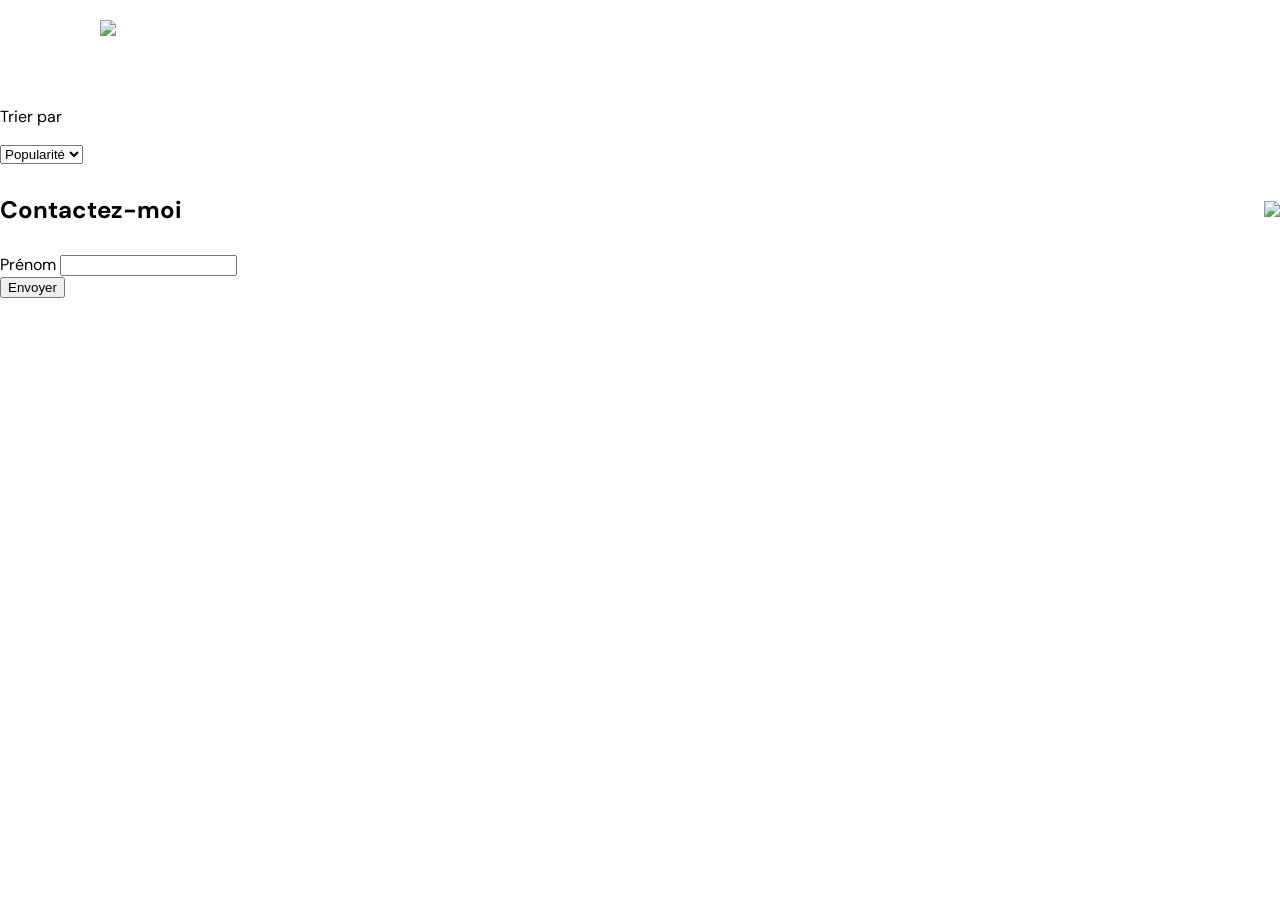
==== photographer.html @ b22d4109 "add pages photographers, display photos from photographer" ====
<!DOCTYPE html>
<html>
  <head>
    <link href="css/style.css" rel="stylesheet" type="text/css" />
    <link href="css/one_photographer.css" rel="stylesheet" type="text/css" />
    <meta charset="utf-8">
    <link rel="icon" type="image/png" href="assets/favicon.png">
    <link href="https://fonts.googleapis.com/css?family=DM+Sans&display=swap" rel="stylesheet">
    <title>Fisheye - photographe </title>
  </head>
  <body>
    <header>
      <img src="assets/images/logo.png" class="logo" />
    </header>
    <main id="main">
      <div class="photograph-header">
        <!--<button class="contact_button" onclick="displayModal()">Contactez-moi</button>-->
      </div>
      <div>
        <p>Trier par</p>
        <select id="filter" onchange="DisplayPhotos()">
            <option value="champ1">Popularité</option>
            <option value="champ2">Date</option>
            <option value="champ3">Titre</option>
        </select>
    </div>
      <div id="image-container">
        
      </div>
    </main>
    <div id="contact_modal">
			<div class="modal">
				<header>
          <h2 id="textCM">Contactez-moi</h2>
          <img src="assets/icons/close.svg" onclick="closeModal()" />
        </header>
				<form>
					<div>
						<label>Prénom</label>
						<input />
					</div>
          <button class="contact_button">Envoyer</button>
				</form>
			</div>
		</div>
    <script src="/scripts/pages/photographer.js"></script>
    <script src="/scripts/factories/one_photographer.js"></script>
    <script src="/scripts/utils/contactForm.js"></script>
  </body>
</html>
---- css/style.css ----
@import url("photographer.css");

body {
    font-family: "DM Sans", sans-serif;
    margin: 0;
}


header {
    display: flex;
    flex-direction: row;
    justify-content: space-between;
    align-items: center;
    height: 90px;
}

h1 {
    color: #901C1C;
    margin-right: 100px;
}

.logo {
    height: 50px;
    margin-left: 100px;
}

.photographer_section {
    display: grid;
    grid-template-columns: 1fr 1fr 1fr;
    gap: 70px;
    margin-top: 100px;
}

.photographer_section article {
    justify-self: center;
    display: flex;
    justify-content: center;
    align-items: center;
    flex-direction: column;
}

.photographer_section article h2 {
    color: #D3573C;
    font-size: 36px;
    margin: 20px 0 5px 0;
}

.photographer_section article img {
    height: 200px;
    width: 200px;
    border-radius: 50%;
    object-fit: cover;
}

.locate {
    color: #901C1C;
    margin: 0;
    font-size: 17px; 
}

.tagline {
    margin: 0;
    font-size: 12px;
}

.prices {
    margin: 0;
    color: gray;
    font-size: 12px;
}
---- css/one_photographer.css ----
.photograph-header {
    display: flex;
    align-items: center;
}

article {
    display: flex;
    align-items: center;
    justify-content: space-between;
    padding: 0 20px;
    width: 100%;
}

article img {
    height: 200px;
    width: 200px;
    border-radius: 50%;
    object-fit: cover;
}

.divInfo h2 {
    color: #DB8876;
    font-size: 6em;
    margin: 0;
}

.country {
    color: #901C1C;
    font-size: 1.5em;
}

.tag {
    font-size: 1.5em;
    color: gray
}
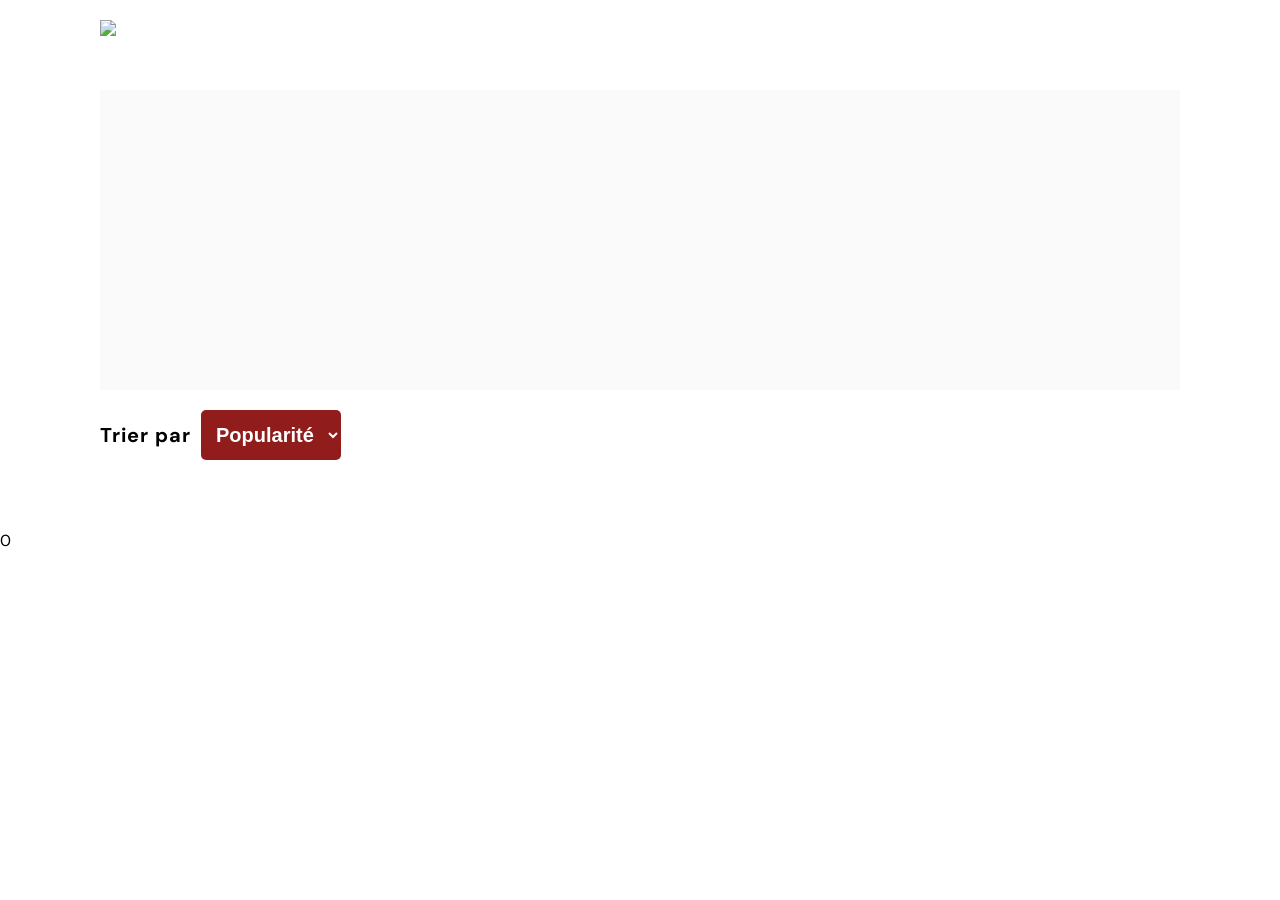
==== commit dcbf2f43: "v0.8" ====
--- a/photographer.html
+++ b/photographer.html
@@ -3,6 +3,7 @@
   <head>
     <link href="css/style.css" rel="stylesheet" type="text/css" />
     <link href="css/one_photographer.css" rel="stylesheet" type="text/css" />
+    <script src="https://kit.fontawesome.com/2f567fdf59.js" crossorigin="anonymous"></script>
     <meta charset="utf-8">
     <link rel="icon" type="image/png" href="assets/favicon.png">
     <link href="https://fonts.googleapis.com/css?family=DM+Sans&display=swap" rel="stylesheet">
@@ -16,16 +17,14 @@
       <div class="photograph-header">
         <!--<button class="contact_button" onclick="displayModal()">Contactez-moi</button>-->
       </div>
-      <div>
-        <p>Trier par</p>
-        <select id="filter" onchange="DisplayPhotos()">
-            <option value="champ1">Popularité</option>
-            <option value="champ2">Date</option>
-            <option value="champ3">Titre</option>
-        </select>
-    </div>
+      <div class="divFilter">
+          <label for="filter">Trier par</label>
+          <select id="filter" onchange="DisplayPhotos()">
+          </select>
+      </div>
       <div id="image-container">
-        
+      </div>
+      <div id="TotalLikes">
       </div>
     </main>
     <div id="contact_modal">
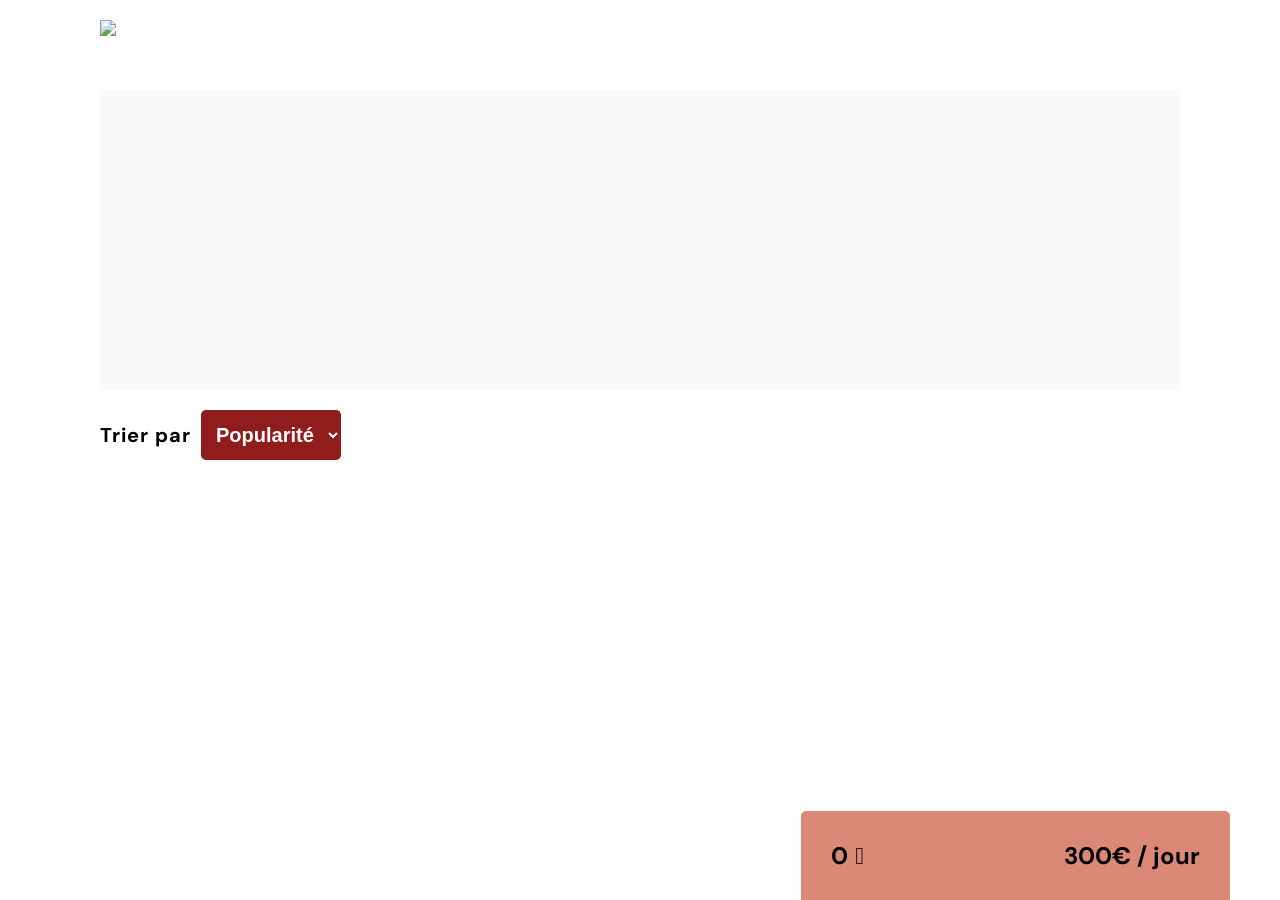
==== commit 62e1403d: "carousel 90%" ====
--- a/photographer.html
+++ b/photographer.html
@@ -27,6 +27,14 @@
       <div id="TotalLikes">
       </div>
     </main>
+    <div id="carousel">
+      <input id="closeCarrousel" type="image" aria-label="Fermer le carroussel" alt="logo fermer carrousel" class="close" src="assets/icons/close.svg">
+      <div class="carousel-container">
+        <img src="" id="carousel-item" alt="">
+      </div>
+      <button id="back" aria-label="Photo précédente" class="carousel-prev"><i class="fa-solid fa-chevron-left"></i></button>
+      <button id="next" aria-label="Photo suivante" class="carousel-next"><i class="fa-solid fa-chevron-right"></i></button>
+    </div>
     <div id="contact_modal">
 			<div class="modal">
 				<header>
--- a/css/one_photographer.css
+++ b/css/one_photographer.css
@@ -32,4 +32,28 @@
 .tag {
     font-size: 1.5em;
     color: gray
+}
+
+#TotalLikes {
+    display: flex;
+    justify-content: space-evenly;
+    position: fixed;
+    font-size: 24px;
+    font-weight: bold;
+    padding: 5px 30px;
+    background-color: #DB8876;
+    bottom: 0;
+    right: 50px;
+    border-radius: 5px 5px 0 0;
+}
+
+.likes {
+    padding-right: 200px;
+}
+
+.likes::after {
+    content: "\f004";
+    margin-left: 7px;
+    font-family: "Font Awesome 5 Free";
+    font-weight: 900;
 }
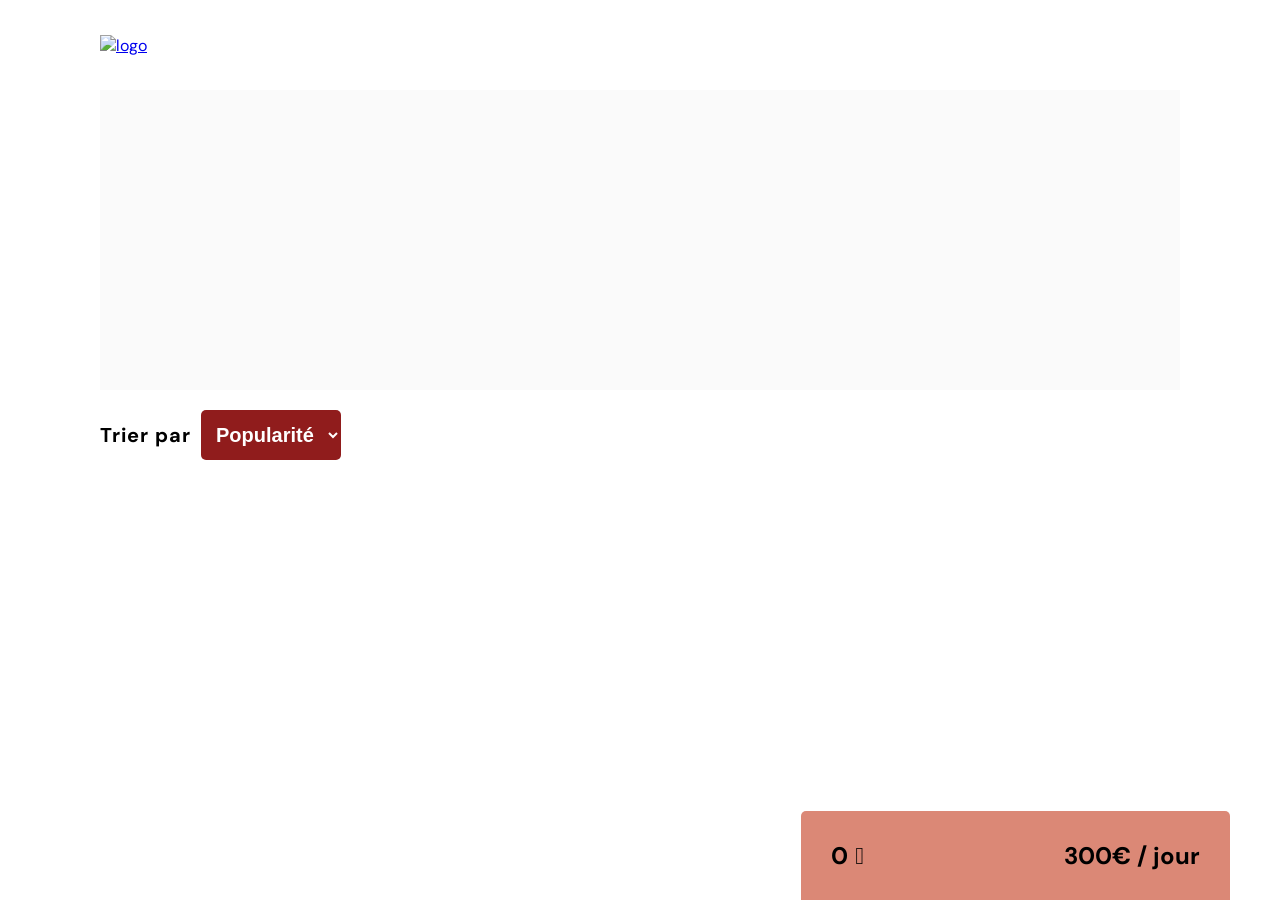
==== commit f18bc1b4: "final push" ====
--- a/photographer.html
+++ b/photographer.html
@@ -1,8 +1,9 @@
 <!DOCTYPE html>
-<html>
+<html xmlns="http://www.w3.org/1999/xhtml" xml:lang="fr" lang="fr">
   <head>
     <link href="css/style.css" rel="stylesheet" type="text/css" />
     <link href="css/one_photographer.css" rel="stylesheet" type="text/css" />
+    <link href="css/photographer.css" rel="stylesheet" type="text/css" />
     <script src="https://kit.fontawesome.com/2f567fdf59.js" crossorigin="anonymous"></script>
     <meta charset="utf-8">
     <link rel="icon" type="image/png" href="assets/favicon.png">
@@ -11,7 +12,7 @@
   </head>
   <body>
     <header>
-      <img src="assets/images/logo.png" class="logo" />
+      <a  href="index.html"><img src="assets/images/logo.png" alt="logo" class="logo"  /></a>
     </header>
     <main id="main">
       <div class="photograph-header">
@@ -31,23 +32,40 @@
       <input id="closeCarrousel" type="image" aria-label="Fermer le carroussel" alt="logo fermer carrousel" class="close" src="assets/icons/close.svg">
       <div class="carousel-container">
         <img src="" id="carousel-item" alt="">
+        <video src="" id="carousel-item-video" controls autoplay loop></video>
       </div>
-      <button id="back" aria-label="Photo précédente" class="carousel-prev"><i class="fa-solid fa-chevron-left"></i></button>
-      <button id="next" aria-label="Photo suivante" class="carousel-next"><i class="fa-solid fa-chevron-right"></i></button>
+      <button id="back" aria-label="Photo précédente" class="carousel-prev"><em class="fa-solid fa-chevron-left"></em></button>
+      <button id="next" aria-label="Photo suivante" class="carousel-next"><em class="fa-solid fa-chevron-right"></em></button>
     </div>
     <div id="contact_modal">
 			<div class="modal">
 				<header>
           <h2 id="textCM">Contactez-moi</h2>
-          <img src="assets/icons/close.svg" onclick="closeModal()" />
+          <img alt="close-modal" src="assets/icons/close.svg" onclick="closeModal()" />
         </header>
-				<form>
-					<div>
-						<label>Prénom</label>
-						<input />
-					</div>
-          <button class="contact_button">Envoyer</button>
-				</form>
+        <form id="contact-form">
+          <div>
+              <label for="prenom">Prénom:</label>
+              <input type="text" id="prenom" name="prenom" aria-label="Votre prénom">
+          </div>
+          
+          <div>
+              <label for="nom">Nom:</label>
+              <input type="text" id="nom" name="nom" aria-label="Votre nom">
+          </div>
+          
+          <div>
+              <label for="email">E-mail:</label>
+              <input type="email" id="email" name="email" aria-label="Votre adresse mail">
+          </div>
+          
+          <div>
+              <label for="message">Votre message:</label>
+              <input id="message" name="message" aria-label="Votre message"/>
+          </div>
+          
+          <button class="contact_button" type="submit" aria-label="Envoyer le formulaire">Envoyer</button>
+      </form>
 			</div>
 		</div>
     <script src="/scripts/pages/photographer.js"></script>
--- a/css/photographer.css
+++ b/css/photographer.css
@@ -0,0 +1,232 @@
+body {
+    font-family: "DM Sans", sans-serif;
+    margin: 0;
+}
+
+#contact_modal {
+    display: none;
+    align-items: center;
+    z-index: 100;
+    background-color: #8F8F8F76;
+    width: 100%;
+    height: 100vh;
+    position: fixed;
+    top: 0;
+}
+
+.photograph-header {
+    background-color: #FAFAFA;
+    height: 300px;
+    margin: 0 100px;
+}
+
+.contact_button {
+    font-size: 20px;
+    font-weight: bold;
+    color: white;
+    padding: 11px;
+    width: 170px;
+    height: 70px;
+    border: none;
+    background-color: #901C1C;
+    border-radius: 5px;
+    cursor: pointer;
+}
+
+.modal {
+    border-radius: 5px;
+    background-color: #DB8876;
+    width: 50%;
+    display: flex;
+    flex-direction: column;
+    align-items: center;
+    justify-content: space-between;
+    padding: 35px;
+    margin: auto;
+}
+
+.modal header {
+    justify-content: space-between;
+    width: 100%;
+}
+
+.modal header img {
+    cursor: pointer;
+}
+
+.modal header h2 {
+    font-size: 64px;
+    font-weight: normal;
+    text-align: center;
+}
+
+form {
+    display: flex;
+    width: 100%;
+    flex-direction: column;
+    align-items: flex-start;
+}
+
+form label {
+    color: #312E2E;
+    font-size: 36px;
+}
+
+form div {
+    display: flex;
+    flex-direction: column;
+    width: 100%;
+    align-items: self-start;
+    margin-bottom: 26px;
+}
+
+form input {
+    width: 100%;
+    height: 68px;
+    border: none;
+    border-radius: 5px;
+}
+
+
+.divFilter {
+    display: flex;
+    justify-content: flex-start;
+    align-items: center;
+    margin: 20px 100px;
+}
+
+.divFilter label {
+    font-size: 20px;
+    font-weight: bold;
+    margin-right: 10px;
+    letter-spacing: 1px;
+}
+
+.divFilter select {
+    font-size: 20px;
+    font-weight: bold;
+    color: white;
+    padding: 11px;
+    height: 50px;
+    border: none;
+    background-color: #901C1C;
+    border-radius: 5px;
+    cursor: pointer;
+}
+
+.divFilter select option {
+    font-weight: bold;
+    color: white;
+    border: none;
+    background-color: #901C1C;
+    border-radius: 5px;
+    cursor: pointer;
+}
+
+#image-container {
+    display: flex;
+    justify-content: space-between;
+    flex-wrap: wrap;
+    margin: 0 100px 50px 100px;
+}
+
+.cardMedia {
+    display: flex;
+    flex-direction: column;
+    width: 300px;
+    margin: 0 0 30px 0;
+}
+
+.cardMedia img {
+    height: 300px;
+    width: 300px;
+    object-fit: cover;
+    border-radius: 5px;
+    cursor: pointer;
+}
+
+.cardMedia video {
+    height: 300px;
+    width: 300px;
+    border-radius: 5px;
+    cursor: pointer;
+}
+
+.cardMedia .legendMedia {
+    display: flex;
+    justify-content: space-between;
+    align-items: center;
+    height: 50px;
+}
+
+.cardMedia .legendMedia h3 {
+    color: #901C1C;
+    font-size: 25px;
+    font-weight: lighter;
+}
+
+.cardMedia .legendMedia p {
+    font-size: 17px;
+    cursor: pointer;
+}
+
+.cardMedia .legendMedia p::after {
+    content: "\f004";
+    margin-left: 7px;
+    font-family: "Font Awesome 5 free";
+    font-weight: 900;
+    color: #901C1C;
+}
+
+#carousel {
+    display: none;
+    z-index: 100;
+    background-color: #901C1C;
+    width: 100%;
+    height: 100vh;
+    position: fixed;
+    top: 0;
+  }
+
+  #carousel .close{
+    cursor: pointer;
+    position: absolute;
+    z-index: 1000;
+    top: 50px;
+    right: 50px;
+    height: 50px;
+    width: 50px;
+  }
+
+  .carousel-container {
+    display: flex;
+    margin: 0 100px;
+    transition: transform 0.5s ease-in-out;
+    justify-content: center;
+  }
+
+  #carousel-item {
+    flex-shrink: 0;
+    height: 100vh;
+    object-fit: cover;
+  }
+
+  .carousel-prev,
+  .carousel-next {
+    position: absolute;
+    top: 50%;
+    font-size: 50px;
+    color: white;
+    transform: translateY(-50%);
+    background: none;
+    border: none;
+    cursor: pointer;
+  }
+
+  .carousel-prev {
+    left: 0;
+  }
+
+  .carousel-next {
+    right: 0;
+  }
